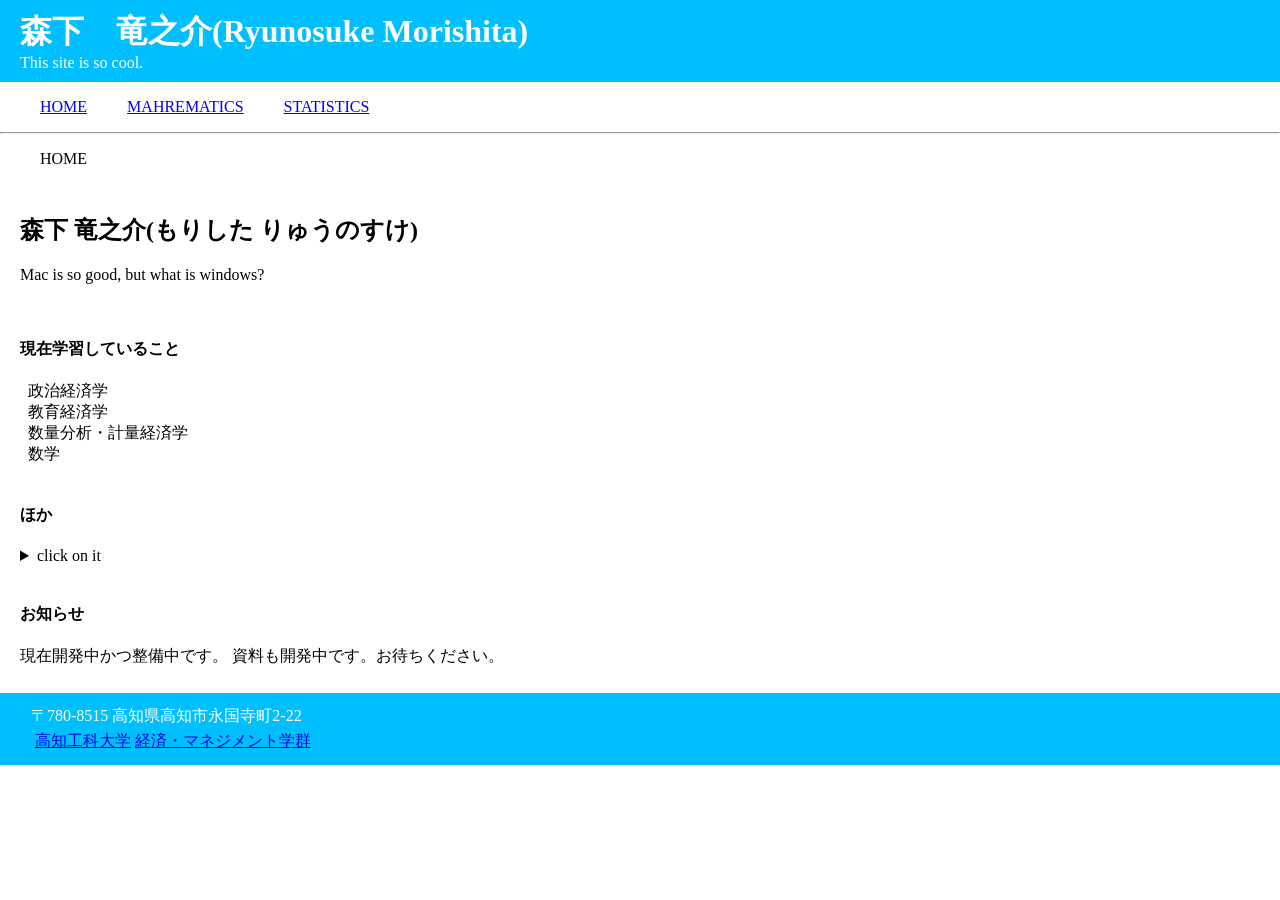
==== index.html @ ca4c1879 "Merge 4f92641eb50130883a34dc2ee362d07a509700b4 into 973efbffacd254a2197b8b2992cf2a783baf684d" ====
<!DOCTYPE html>
<html lang="ja">
<head>
    <meta charset="UTF-8">
    <meta name="viewport" content="width=device-width, initial-scale=1.0">
    <meta name="discription" content="my test web page">
    <title>Ryunosuke_Morishita</title>
     <link rel="stylesheet" href="styles.css">
</head>
<body>
     <header class="header">
        <div class="header1">
        <h1>森下　竜之介(Ryunosuke Morishita)</h1>
        <p class="subtitle">This site is so cool. </p>
        </div>
        <hr class="border1">
        <div class="container-menu-bar">
             <nav class="navi1">
                <ul class="menu">
                    <li class="current">
                        <a href="index.html">HOME</a>
                    </li>
                    <li class="first">
                        <a href="mathematics/index.html">MAHREMATICS</a>
                    </li>
                    <li class="sec">
                        <a href="statistics/index.html">STATISTICS</a>
                    </li>
                </ul>
            </nav>
        </div>
    </header>
     <hr class="border2">
    <div class="nav">
        <ul class="nav1">
            <li class="current"> HOME</li>
        </ul>
    </div>
    <div class="sentence">
        <h2>森下 竜之介(もりした りゅうのすけ)</h2>
        <p>Mac is so good, but what is windows?</p>
        <br>
        <h4>現在学習していること</h4>
        <p>
            &nbsp;&nbsp;政治経済学
            <br>
            &nbsp;&nbsp;教育経済学
            <br>
            &nbsp;&nbsp;数量分析・計量経済学
            <br>
            &nbsp;&nbsp;数学
            <br>
            <br>
         </p>
         <h4>ほか</h4>
        <details class="ako-deon">
            <summary>click on it</summary>
                  <p>Morishous coffee house</p>
                  <a href="https://morishous.f5.si">my friend's site. cool.</a>
        </details>
        <br>
        <div class="syahu">
         <h4>お知らせ</h4>
         <p>
            現在開発中かつ整備中です。
            資料も開発中です。お待ちください。
         </p>
         </div>
    </div>
    <hr class="border3">
    <footer class="footer">
       <table>
        <tbody>
            <tr>
                <td align="left">&nbsp;&nbsp;〒780-8515 高知県高知市永国寺町2-22</td>
                <td></td>
            </tr>
            <tr>
                <td align="left">
                    &nbsp;&nbsp;
                    <a href="https://www.kochi-tech.ac.jp/">高知工科大学</a>
                    <a href="https://www.kochi-tech.ac.jp/academics/mng/">経済・マネジメント学群</a>
                    <td></td>
                </td>   
            </tr>
        </tbody>
       </table> 
    </footer>
</body>
</html>
---- styles.css ----
body {
        margin: 0;
        padding: 0;
    }

    .header1 {
        background-color: deepskyblue;
        color: white;
        padding: 10px 20px;
    }

    .header1 h1,
    .header1 p {
        margin: 0;
    }

    .border1 {
        border: none;
        margin: 0;
    }

    .menu{
        list-style: none;
        display:flex;
    }

    .menu li{
        margin-right:2.5em;
    }


    .nav1 {
     list-style: none ;
     display: flex ;
    }   
    
    .nav1 li.current::after{
     margin: 0.6em;
    }

   .dir {
    list-style: none; /* 数字を消す */
    display: flex;    /* 横並びにする */
    }
    
    .dir li {
    margin-right: 1.5em;
    }

    .dir li:not(:first-child)::before {
    content: "》";
    margin-right: 0.5em; 
    margin-left: 0.5em;  
    color: #087ae5 ;         
    }

    .sentence {
        margin-top: 0;
        padding: 10px 20px 
    }

   
    .border3 {
        border: none;
        margin: 0 ;
    }

    .footer {
        background-color: deepskyblue;
        color: white;
        padding: 10px 20px;
    }
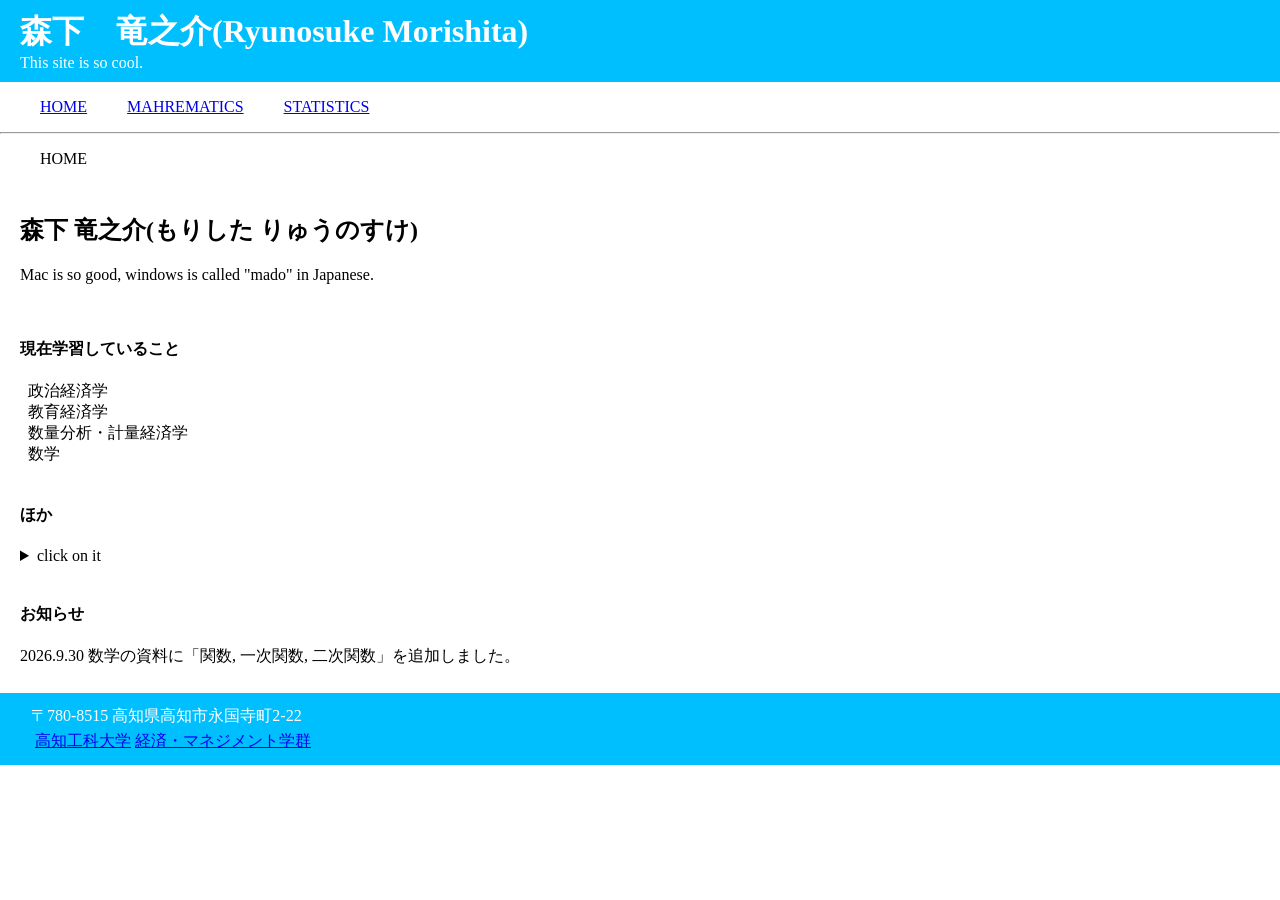
==== commit 5cf6f1bc: "addition" ====
--- a/index.html
+++ b/index.html
@@ -38,7 +38,7 @@
     </div>
     <div class="sentence">
         <h2>森下 竜之介(もりした りゅうのすけ)</h2>
-        <p>Mac is so good, but what is windows?</p>
+        <p>Mac is so good, windows is called "mado" in Japanese.</p>
         <br>
         <h4>現在学習していること</h4>
         <p>
@@ -62,8 +62,7 @@
         <div class="syahu">
          <h4>お知らせ</h4>
          <p>
-            現在開発中かつ整備中です。
-            資料も開発中です。お待ちください。
+            2026.9.30 数学の資料に「関数, 一次関数, 二次関数」を追加しました。
          </p>
          </div>
     </div>
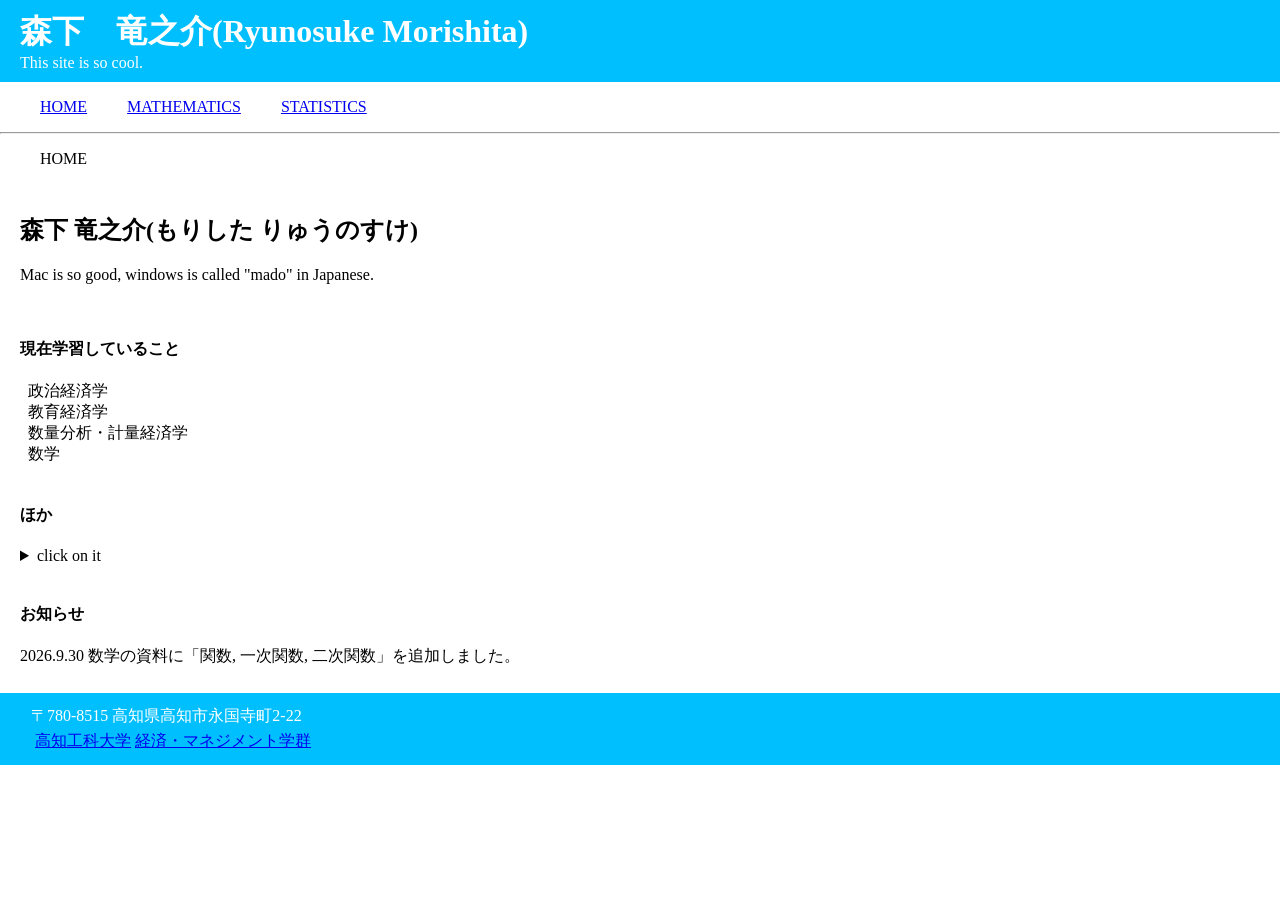
==== commit 937697f9: "modified" ====
--- a/index.html
+++ b/index.html
@@ -21,7 +21,7 @@
                         <a href="index.html">HOME</a>
                     </li>
                     <li class="first">
-                        <a href="mathematics/index.html">MAHREMATICS</a>
+                        <a href="mathematics/index.html">MATHEMATICS</a>
                     </li>
                     <li class="sec">
                         <a href="statistics/index.html">STATISTICS</a>
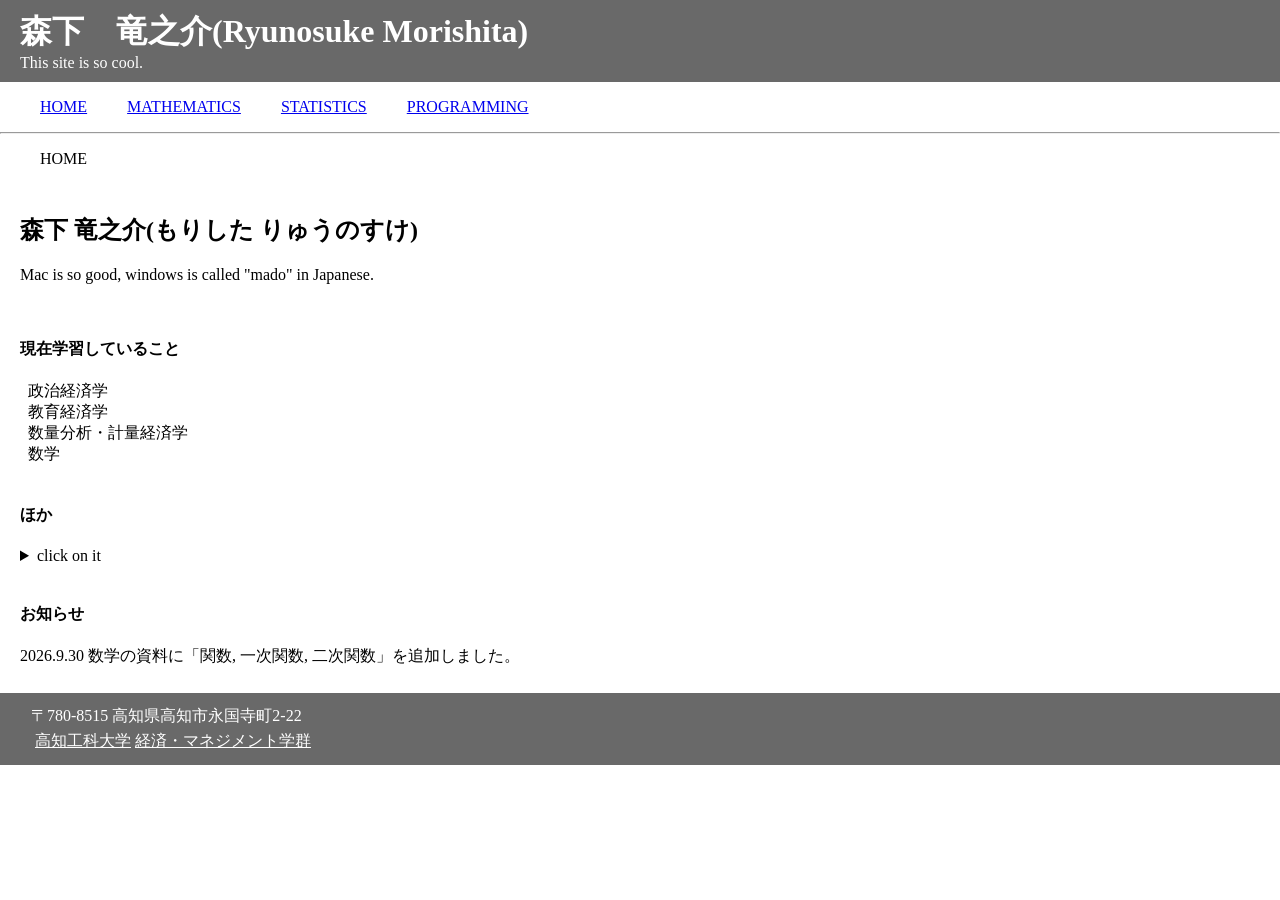
==== commit a07c471a: "add new page" ====
--- a/index.html
+++ b/index.html
@@ -3,7 +3,7 @@
 <head>
     <meta charset="UTF-8">
     <meta name="viewport" content="width=device-width, initial-scale=1.0">
-    <meta name="discription" content="my test web page">
+    <meta name="description" content="This site provides useful insights and resources.">
     <title>Ryunosuke_Morishita</title>
      <link rel="stylesheet" href="styles.css">
 </head>
@@ -25,6 +25,9 @@
                     </li>
                     <li class="sec">
                         <a href="statistics/index.html">STATISTICS</a>
+                    </li>
+                    <li class="third">
+                        <a href="programming/index.html">PROGRAMMING</a>
                     </li>
                 </ul>
             </nav>
@@ -59,7 +62,7 @@
                   <a href="https://morishous.f5.si">my friend's site. cool.</a>
         </details>
         <br>
-        <div class="syahu">
+        <div class="inform">
          <h4>お知らせ</h4>
          <p>
             2026.9.30 数学の資料に「関数, 一次関数, 二次関数」を追加しました。
@@ -75,12 +78,12 @@
                 <td></td>
             </tr>
             <tr>
-                <td align="left">
+              <td align="left">
                     &nbsp;&nbsp;
-                    <a href="https://www.kochi-tech.ac.jp/">高知工科大学</a>
-                    <a href="https://www.kochi-tech.ac.jp/academics/mng/">経済・マネジメント学群</a>
+                    <a href="https://www.kochi-tech.ac.jp/" style="color: white;">高知工科大学</a>
+                    <a href="https://www.kochi-tech.ac.jp/academics/mng/" style="color: white;">経済・マネジメント学群</a>
                     <td></td>
-                </td>   
+              </td>      
             </tr>
         </tbody>
        </table> 
--- a/styles.css
+++ b/styles.css
@@ -4,7 +4,7 @@
     }
 
     .header1 {
-        background-color: deepskyblue;
+        background-color: dimgray;
         color: white;
         padding: 10px 20px;
     }
@@ -66,7 +66,11 @@
     }
 
     .footer {
-        background-color: deepskyblue;
+        background-color: dimgray;
         color: white;
         padding: 10px 20px;
+    }
+
+    .univ a {
+        color: white;
     }
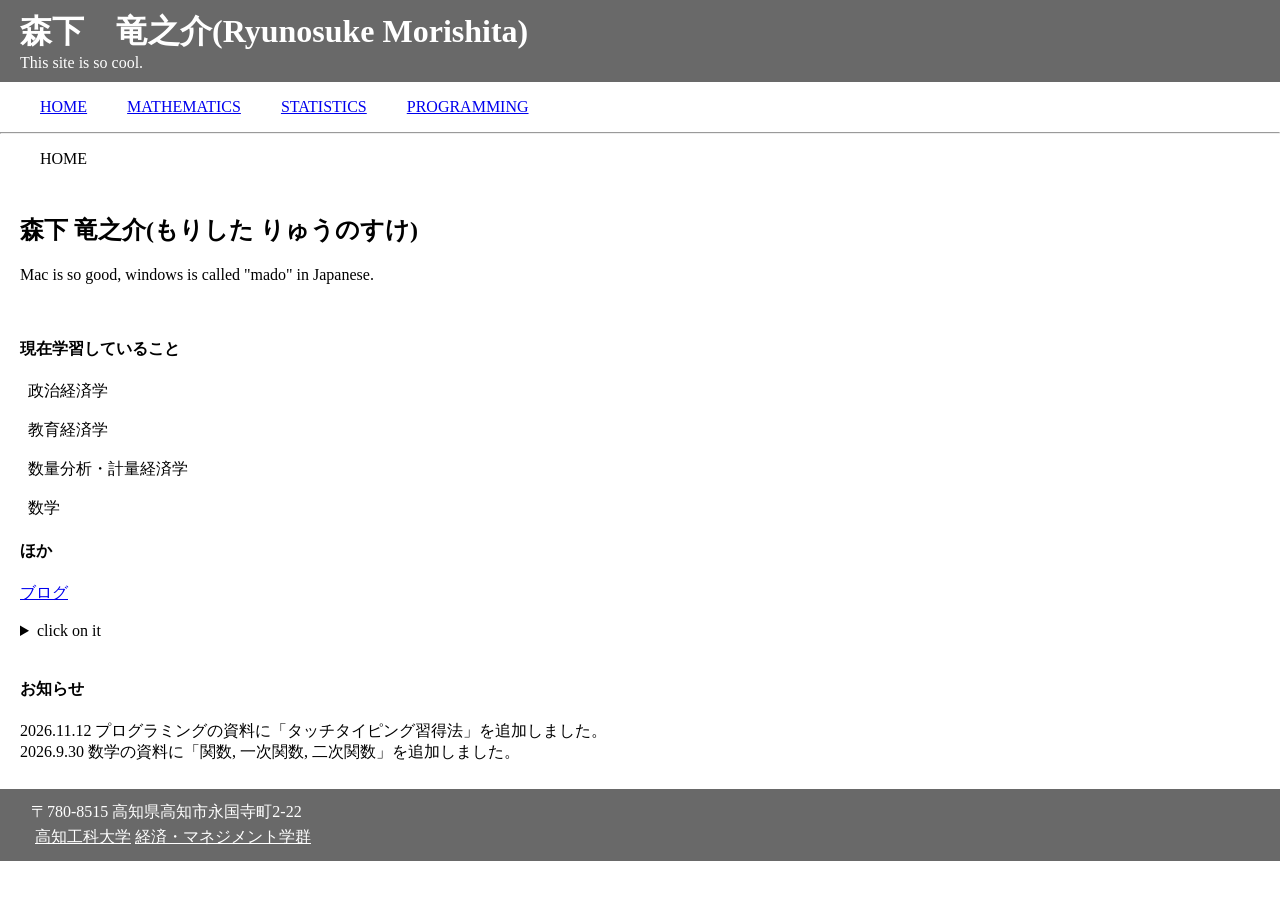
==== commit b992c940: "add blogs" ====
--- a/index.html
+++ b/index.html
@@ -46,25 +46,27 @@
         <h4>現在学習していること</h4>
         <p>
             &nbsp;&nbsp;政治経済学
-            <br>
+            <br><br>
             &nbsp;&nbsp;教育経済学
-            <br>
+            <br><br>
             &nbsp;&nbsp;数量分析・計量経済学
-            <br>
+            <br><br>
             &nbsp;&nbsp;数学
-            <br>
-            <br>
          </p>
          <h4>ほか</h4>
-        <details class="ako-deon">
+          <a href="https://ryunosuke-morishita.github.io/myblog/">ブログ</a>
+          <br><br>
+          <details class="ako-deon">
             <summary>click on it</summary>
                   <p>Morishous coffee house</p>
                   <a href="https://morishous.f5.si">my friend's site. cool.</a>
-        </details>
+          </details>
         <br>
         <div class="inform">
          <h4>お知らせ</h4>
          <p>
+            2026.11.12 プログラミングの資料に「タッチタイピング習得法」を追加しました。
+            <br>
             2026.9.30 数学の資料に「関数, 一次関数, 二次関数」を追加しました。
          </p>
          </div>
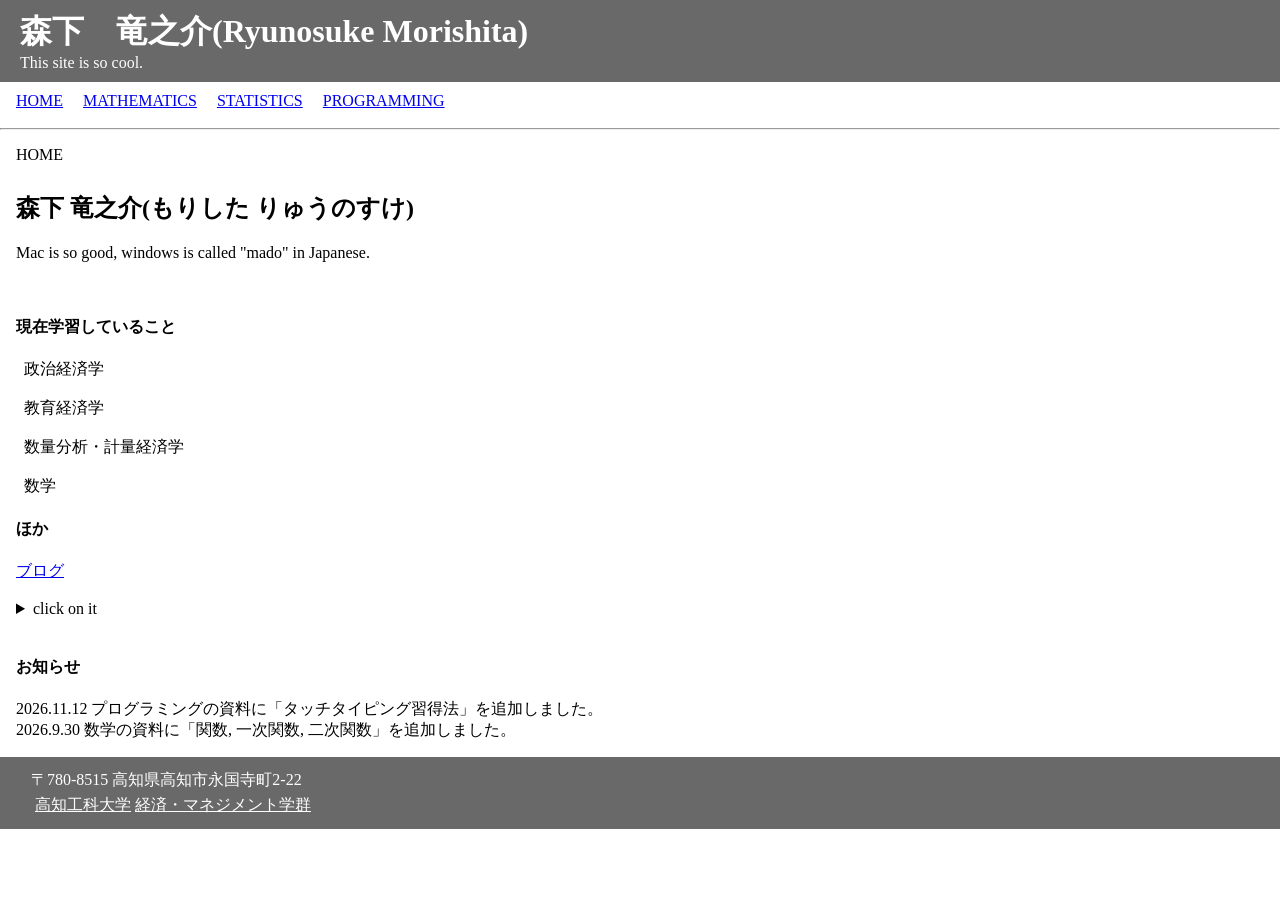
==== commit da0b5f22: "modified css" ====
--- a/index.html
+++ b/index.html
@@ -4,6 +4,7 @@
     <meta charset="UTF-8">
     <meta name="viewport" content="width=device-width, initial-scale=1.0">
     <meta name="description" content="This site provides useful insights and resources.">
+    
     <title>Ryunosuke_Morishita</title>
      <link rel="stylesheet" href="styles.css">
 </head>
--- a/styles.css
+++ b/styles.css
@@ -73,4 +73,79 @@
 
     .univ a {
         color: white;
+    }
+    
+    *, *::before, *::after {
+        box-sizing: border-box;
+    }
+
+    html, body {
+        margin: 0;
+        padding: 0;
+        width: 100%;
+        overflow-x: hidden; /* 右側の白い余白を完全に防止 */
+    }
+    
+    .header, .header1, .container-menu-bar, .navi1, .nav, .sentence, .footer, .border1, .border2, .border3 {
+        width: 100%;
+        max-width: 100%;
+    }
+
+/* メニューバー（HOME, MATHEMATICS, STATISTICS, PROGRAMMING）を折り返し対応にする */
+    .menu {
+        display: flex;
+        flex-wrap: wrap;       /* 画面幅を超えたら自動で2段目に折り返す */
+        list-style: none;
+        margin: 0;
+        padding: 10px 16px;
+        gap: 10px 20px;
+    }
+
+    .menu li {
+        width: auto;           /* 固定幅が指定されていても解除 */
+        margin: 0;
+    }
+
+/* 現在の階層表示（.nav1 / .dir）の余白調整 */
+    .nav1, .dir {
+        display: flex;
+        flex-wrap: wrap;
+        list-style: none;
+        margin: 0;
+        padding: 8px 16px;
+        gap: 8px;
+    }
+
+    /* 本文エリアと「お知らせ」枠の横はみ出し防止 */
+    .sentence {
+        padding: 0 16px;
+    }
+
+    .inform {
+        max-width: 100%;
+        word-wrap: break-word;
+    }
+
+    /* フッターのテーブルがはみ出さないようにする */
+    .footer table {
+        width: 100%;
+        max-width: 100%;
+    }
+
+    /* スマホ画面（幅600px以下）のときの文字サイズ調整 */
+    @media (max-width: 600px) {
+        .header1 {
+            padding: 16px;
+        }
+
+        .header1 h1 {
+            font-size: 1.4rem;
+            line-height: 1.3;
+            margin: 0 0 8px 0;
+        }
+
+        .menu {
+            gap: 8px 14px;
+            font-size: 0.9rem;
+        }
     }
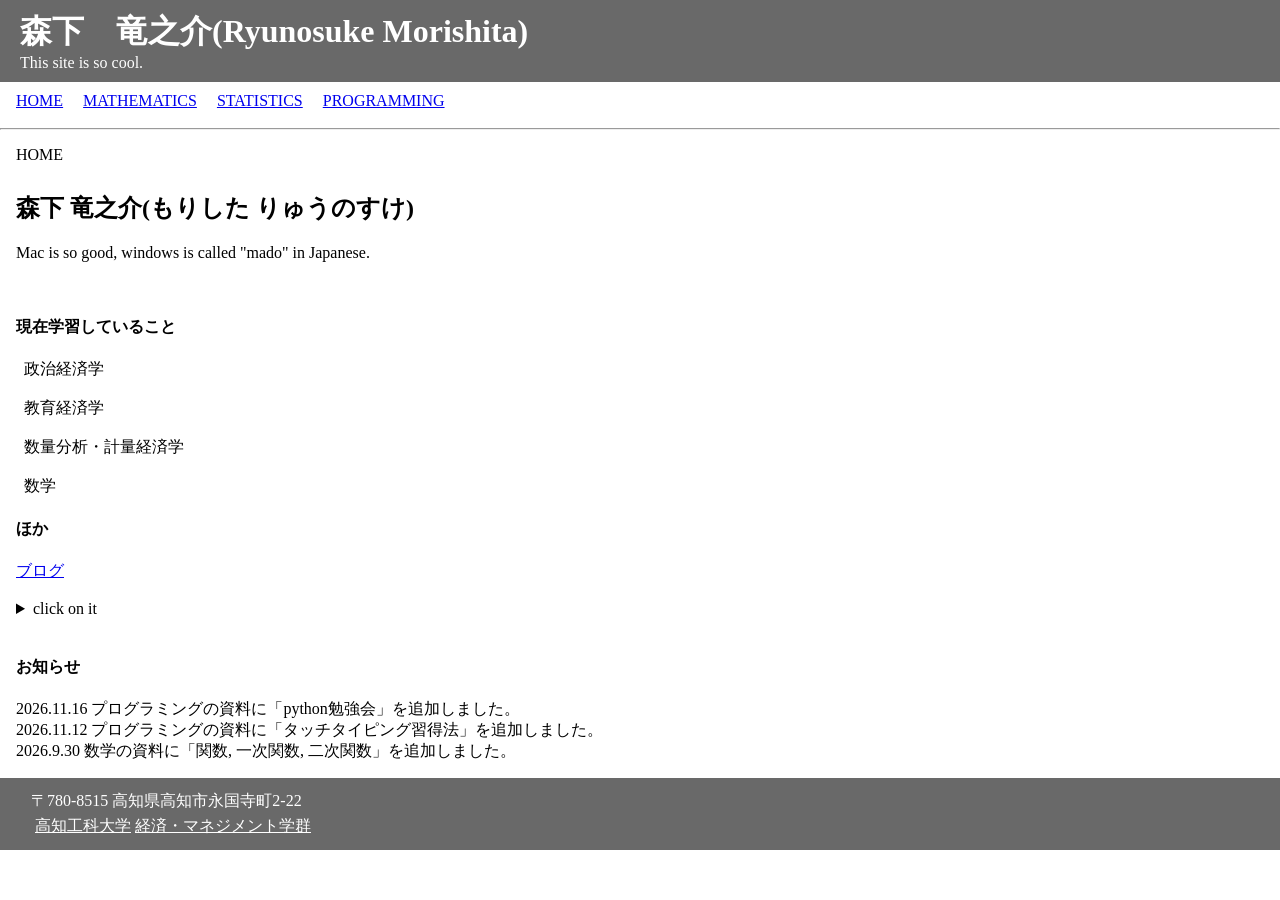
==== commit 73aa8d96: "update programming" ====
--- a/index.html
+++ b/index.html
@@ -4,7 +4,6 @@
     <meta charset="UTF-8">
     <meta name="viewport" content="width=device-width, initial-scale=1.0">
     <meta name="description" content="This site provides useful insights and resources.">
-    
     <title>Ryunosuke_Morishita</title>
      <link rel="stylesheet" href="styles.css">
 </head>
@@ -66,6 +65,8 @@
         <div class="inform">
          <h4>お知らせ</h4>
          <p>
+            2026.11.16 プログラミングの資料に「python勉強会」を追加しました。
+            <br>
             2026.11.12 プログラミングの資料に「タッチタイピング習得法」を追加しました。
             <br>
             2026.9.30 数学の資料に「関数, 一次関数, 二次関数」を追加しました。
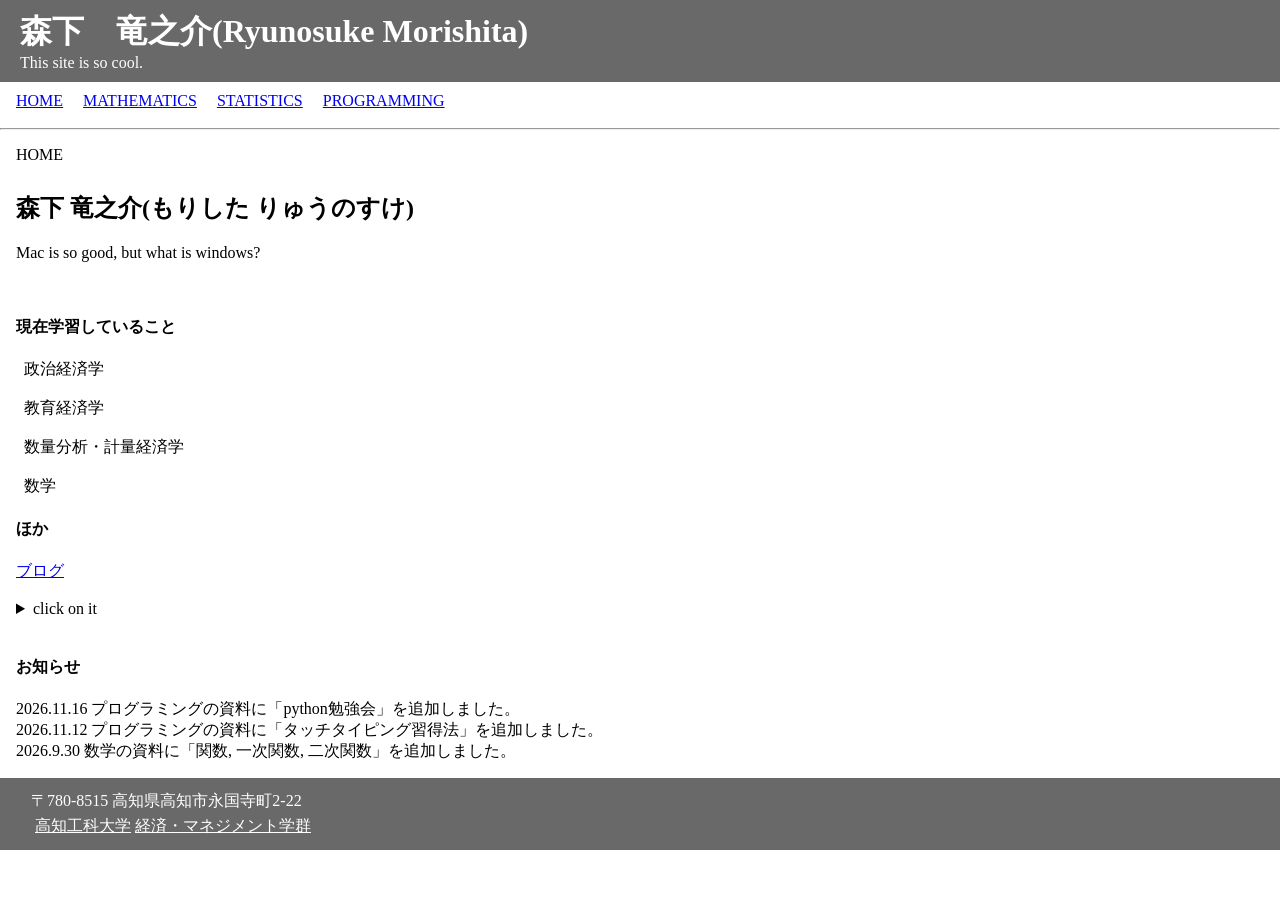
==== commit 87757c4d: "Merge pull request #1 from asuka431/main fatal: fix comment" ====
--- a/index.html
+++ b/index.html
@@ -41,7 +41,7 @@
     </div>
     <div class="sentence">
         <h2>森下 竜之介(もりした りゅうのすけ)</h2>
-        <p>Mac is so good, windows is called "mado" in Japanese.</p>
+        <p>Mac is so good, but what is windows?</p>
         <br>
         <h4>現在学習していること</h4>
         <p>
